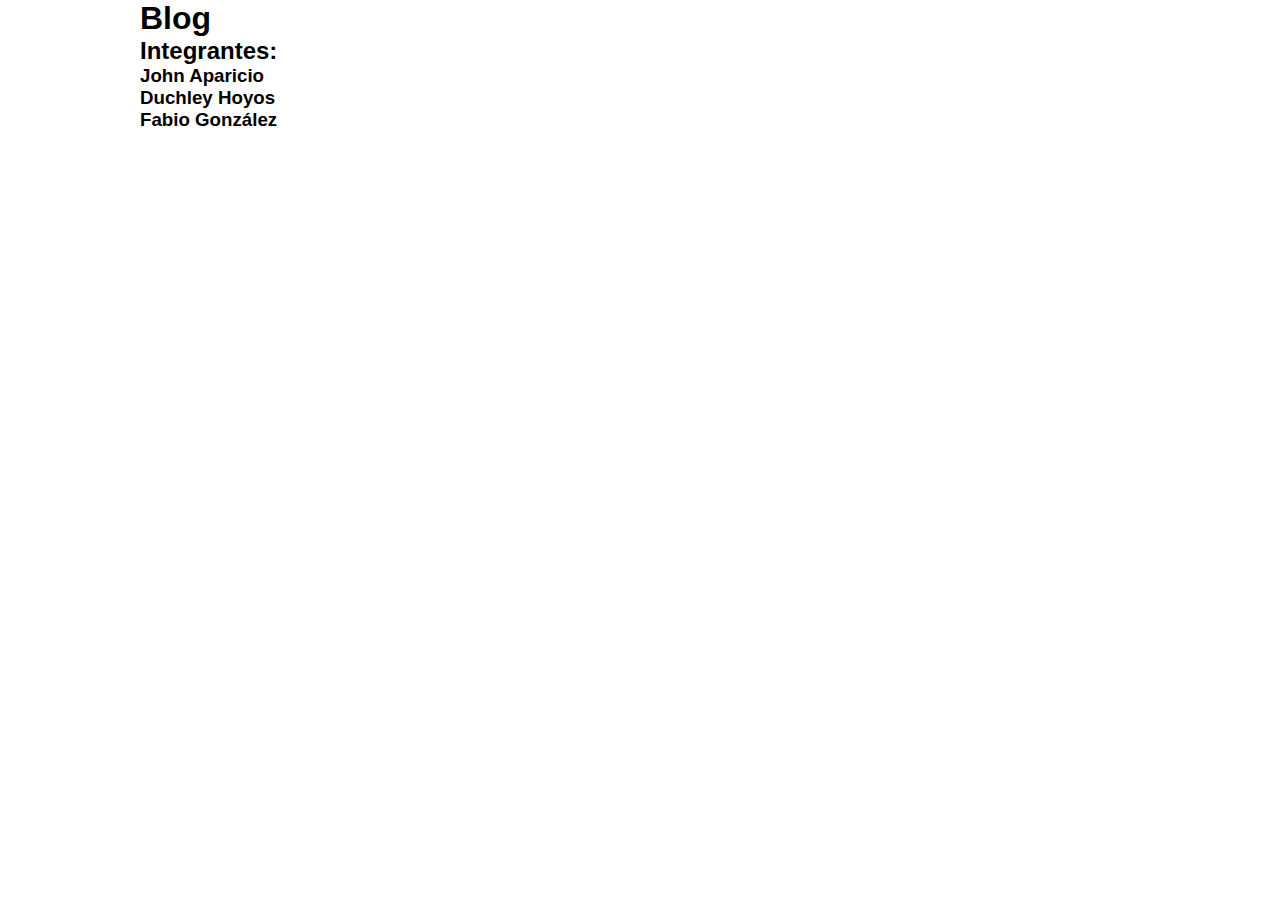
==== index.html @ 0d3a1420 "Cambio del nombre del archivo index" ====
<!DOCTYPE html>
<html lang="es">
<head>
    <meta charset="UTF-8">
    <meta name="viewport" content="width=device-width, initial-scale=1.0">
    <link rel="stylesheet" href="css/estilos.css">
    <title>Blog ADSO grupo 7 SENA</title>
</head>
<body>
    <header class="header">
        <div class="button-home">
            <a href="Index.html">
                <img class="button-home-img" src="https://www.svgrepo.com/show/40892/home-button.svg" alt="">
            </a>
        </div>
    </header>
    <div class="titulo"><h1>Blog</h1></div>
    <div class="container">
        <div><h2>Integrantes:</h2></div>
        <div><h3>John Aparicio</h3></div>
        <div><h3>Duchley Hoyos</h3></div>
        <div><h3>Fabio González</h3></div>
    </div>
</body>
</html>
---- css/estilos.css ----
* {
    margin: 0;
    padding: 0;
}

body {
    font-family: Verdana, Geneva, Tahoma, sans-serif;
}

.button-home {
    position: fixed;
    z-index: 10;
    top: 40px;
    left: 50px;
}

.button-home:hover .button-home-img {
    box-shadow: 0 0 12px #000000;
}

.button-home-img {
    max-width: 7em;
    border-radius: 20%;
    box-shadow: 0 0 10px #b8b5b5;
}

.titulo {
    max-width: 1000px;
    flex: 1;
    margin: 0 auto;
    display: inherit;
    justify-content: inherit;
    align-items: inherit;
    height: inherit;
    flex-wrap: inherit;
}

.container {
    max-width: 1000px;
    flex: 1;
    margin: 0 auto;
    display: inherit;
    justify-content: inherit;
    align-items: inherit;
    height: inherit;
    flex-wrap: inherit;
}
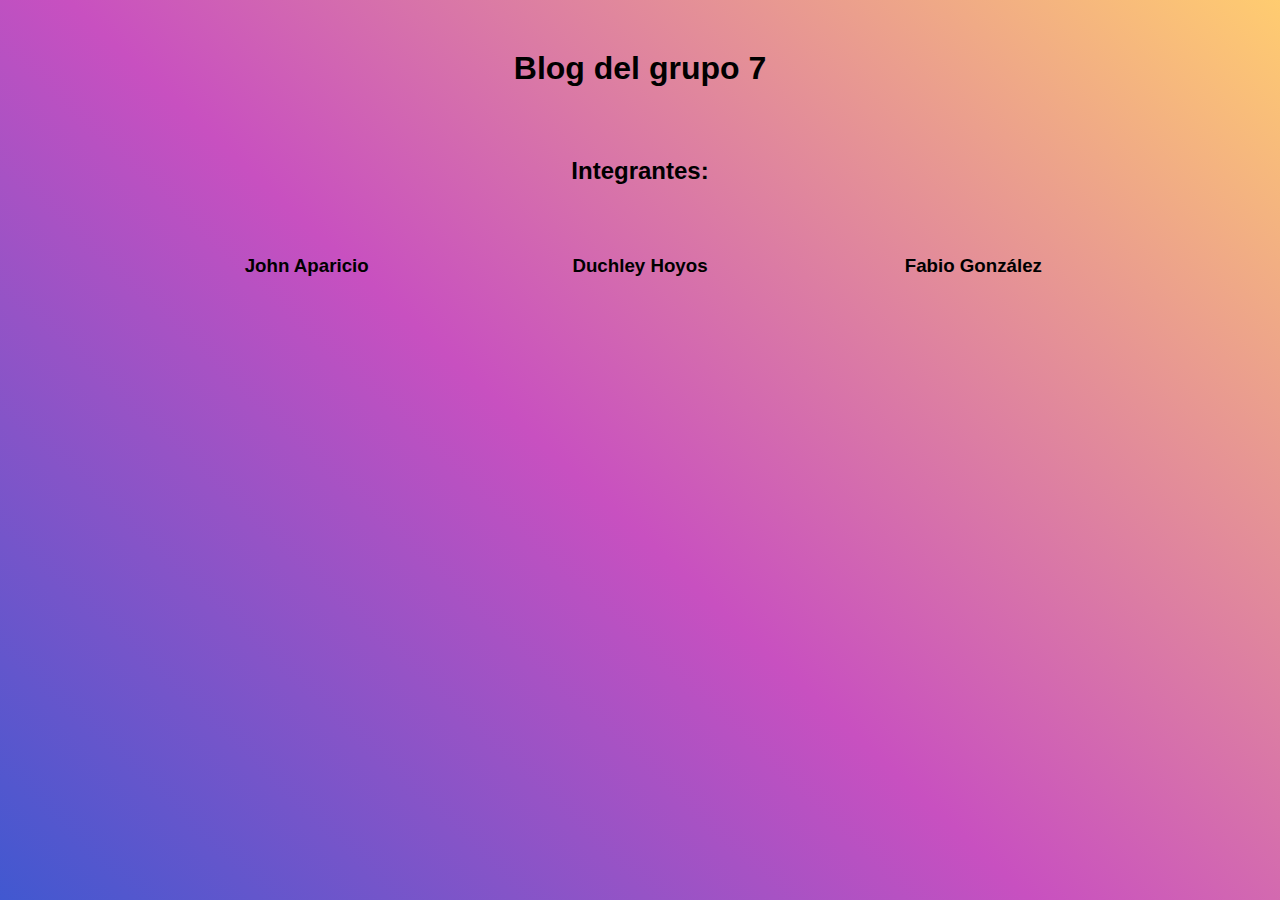
==== commit 6ec48af6: "Mejoras en la distribucion del texto y color" ====
--- a/index.html
+++ b/index.html
@@ -14,12 +14,12 @@
             </a>
         </div>
     </header>
-    <div class="titulo"><h1>Blog</h1></div>
+    <div class="titulo"><h1>Blog del grupo 7</h1></div>
+    <div class="integrantes"><h2>Integrantes:</h2></div>
     <div class="container">
-        <div><h2>Integrantes:</h2></div>
-        <div><h3>John Aparicio</h3></div>
-        <div><h3>Duchley Hoyos</h3></div>
-        <div><h3>Fabio González</h3></div>
+        <div class="persona"><h3>John Aparicio</h3></div>
+        <div class="persona"><h3>Duchley Hoyos</h3></div>
+        <div class="persona"><h3>Fabio González</h3></div>
     </div>
 </body>
 </html>--- a/css/estilos.css
+++ b/css/estilos.css
@@ -4,7 +4,11 @@
 }
 
 body {
+    height: 100vh;
     font-family: Verdana, Geneva, Tahoma, sans-serif;
+    background-color: #4158D0;
+    background-image: linear-gradient(43deg, #4158D0 0%, #C850C0 46%, #FFCC70 100%);
+
 }
 
 .button-home {
@@ -28,20 +32,33 @@
     max-width: 1000px;
     flex: 1;
     margin: 0 auto;
-    display: inherit;
-    justify-content: inherit;
-    align-items: inherit;
-    height: inherit;
-    flex-wrap: inherit;
+    padding-top: 50px;
+    padding-bottom: 50px;
+}
+
+h1 {
+    text-align: center;
+}
+
+.integrantes {
+    text-align: center;
+    max-width: 1000px;
+    flex: 1;
+    margin: 0 auto;
+    padding-top: 20px;
+    padding-bottom: 20px;
 }
 
 .container {
     max-width: 1000px;
     flex: 1;
     margin: 0 auto;
-    display: inherit;
-    justify-content: inherit;
-    align-items: inherit;
-    height: inherit;
-    flex-wrap: inherit;
+    display: grid;
+    grid-template-columns: 1fr 1fr 1fr;
+}
+
+.persona {
+    text-align: center;
+    margin-top: 50px;
+    margin-bottom: 50px;
 }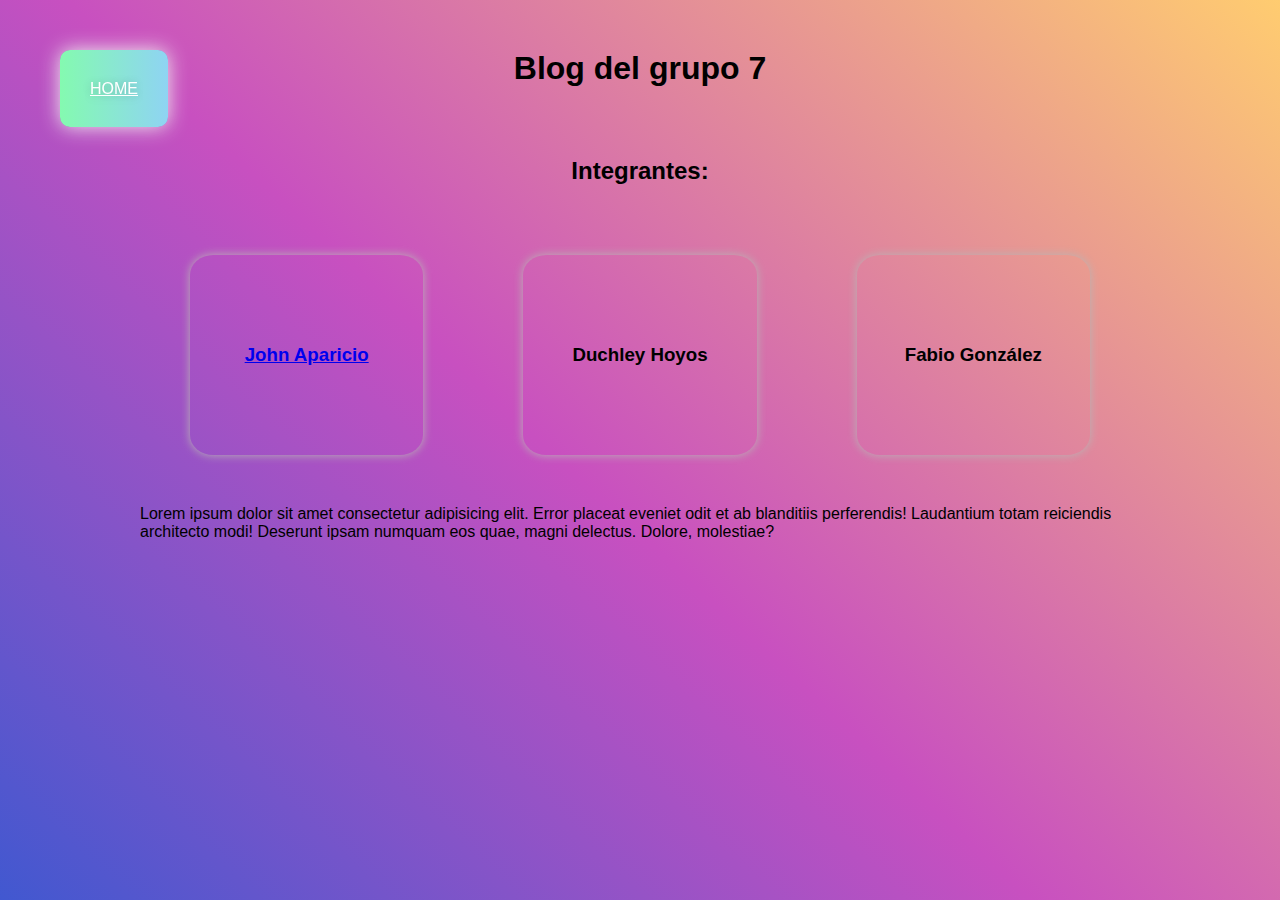
==== commit 3341ca54: "creacion de pag. john y arreglo btn home" ====
--- a/index.html
+++ b/index.html
@@ -9,17 +9,20 @@
 <body>
     <header class="header">
         <div class="button-home">
-            <a href="Index.html">
-                <img class="button-home-img" src="https://www.svgrepo.com/show/40892/home-button.svg" alt="">
+            <a href="index.html" class="btn">
+                HOME
             </a>
         </div>
     </header>
     <div class="titulo"><h1>Blog del grupo 7</h1></div>
     <div class="integrantes"><h2>Integrantes:</h2></div>
-    <div class="container">
-        <div class="persona"><h3>John Aparicio</h3></div>
-        <div class="persona"><h3>Duchley Hoyos</h3></div>
-        <div class="persona"><h3>Fabio González</h3></div>
+    <div class="container-principal">
+        <div class="container">
+            <div class="cont-persona"><a href="john-aparicio.html"><h3 class="persona">John Aparicio</h3></a></div>
+            <div class="cont-persona"><h3>Duchley Hoyos</h3></div>
+            <div class="cont-persona"><h3>Fabio González</h3></div>
+        </div>
+        <div class="descripcion-principal"><p>Lorem ipsum dolor sit amet consectetur adipisicing elit. Error placeat eveniet odit et ab blanditiis perferendis! Laudantium totam reiciendis architecto modi! Deserunt ipsam numquam eos quae, magni delectus. Dolore, molestiae?</p></div>
     </div>
 </body>
 </html>--- a/css/estilos.css
+++ b/css/estilos.css
@@ -5,7 +5,7 @@
 
 body {
     height: 100vh;
-    font-family: Verdana, Geneva, Tahoma, sans-serif;
+    font-family: 'Montserrat', sans-serif;
     background-color: #4158D0;
     background-image: linear-gradient(43deg, #4158D0 0%, #C850C0 46%, #FFCC70 100%);
 
@@ -13,19 +13,29 @@
 
 .button-home {
     position: fixed;
-    z-index: 10;
-    top: 40px;
+    top: 80px;
     left: 50px;
+    width: 80vw;
+    margin: 0 auto;
 }
 
-.button-home:hover .button-home-img {
-    box-shadow: 0 0 12px #000000;
+.btn {
+    flex: 1 1 auto;
+    margin: 10px;
+    padding: 30px;
+    text-align: center;
+    text-transform: uppercase;
+    transition: 0.5s;
+    background-size: 200% auto;
+    color: white;
+    text-shadow: 0px 0px 10px rgba(0,0,0,0.2);
+    box-shadow: 0 0 20px #eee;
+    border-radius: 10px;
+    background-image: linear-gradient(to right, #84fab0 0%, #8fd3f4 51%, #84fab0 100%);
 }
 
-.button-home-img {
-    max-width: 7em;
-    border-radius: 20%;
-    box-shadow: 0 0 10px #b8b5b5;
+.btn:hover {
+    background-position: right center;
 }
 
 .titulo {
@@ -57,8 +67,18 @@
     grid-template-columns: 1fr 1fr 1fr;
 }
 
-.persona {
-    text-align: center;
-    margin-top: 50px;
-    margin-bottom: 50px;
+.container-principal {
+    max-width: 1000px;
+    flex: 1;
+    margin: auto;
+}
+
+.cont-persona {
+    height: 200px;
+    display: flex;
+    justify-content: center;
+    align-items: center;
+    margin: 50px;
+    border-radius: 10%;
+    box-shadow: 0 0 10px #b8b5b5;
 }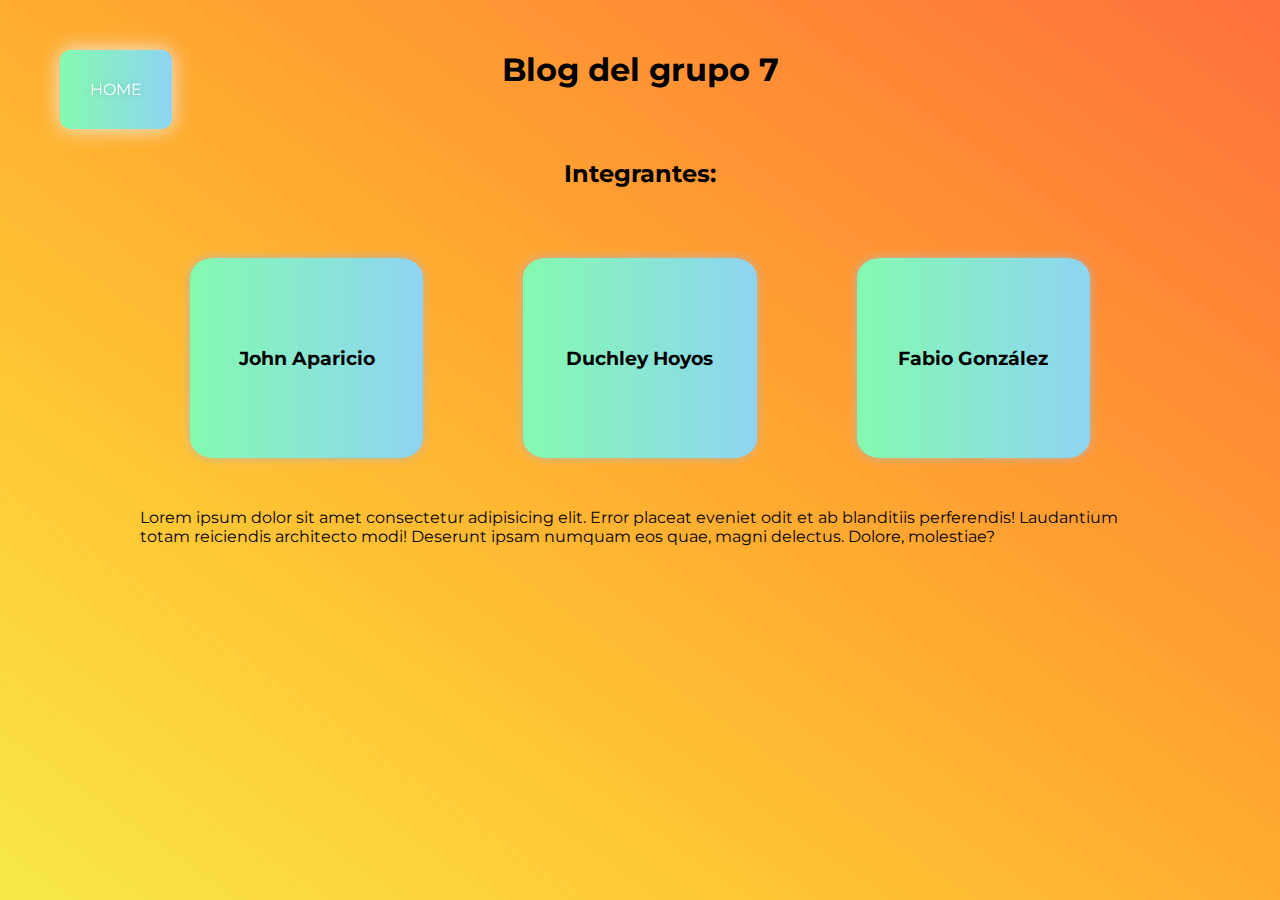
==== commit aece7963: "corrección botones, cambio backgrond color" ====
--- a/index.html
+++ b/index.html
@@ -18,7 +18,7 @@
     <div class="integrantes"><h2>Integrantes:</h2></div>
     <div class="container-principal">
         <div class="container">
-            <div class="cont-persona"><a href="john-aparicio.html"><h3 class="persona">John Aparicio</h3></a></div>
+            <div><a href="john-aparicio.html" class="cont-persona"><h3 class="persona">John Aparicio</h3></a></div>
             <div class="cont-persona"><h3>Duchley Hoyos</h3></div>
             <div class="cont-persona"><h3>Fabio González</h3></div>
         </div>
--- a/css/estilos.css
+++ b/css/estilos.css
@@ -1,3 +1,5 @@
+@import url('https://fonts.googleapis.com/css2?family=Montserrat:ital,wght@0,100;0,200;0,300;0,400;0,500;0,600;0,700;0,800;0,900;1,100;1,200;1,300;1,400;1,500;1,600;1,700;1,800;1,900&display=swap');
+
 * {
     margin: 0;
     padding: 0;
@@ -6,9 +8,12 @@
 body {
     height: 100vh;
     font-family: 'Montserrat', sans-serif;
-    background-color: #4158D0;
-    background-image: linear-gradient(43deg, #4158D0 0%, #C850C0 46%, #FFCC70 100%);
+    background-image: linear-gradient(to right top, #f7e849, #ffcb36, #ffad30, #ff8f34, #ff703e);
+}
 
+a {
+    text-decoration: none;
+    color: black;
 }
 
 .button-home {
@@ -81,4 +86,11 @@
     margin: 50px;
     border-radius: 10%;
     box-shadow: 0 0 10px #b8b5b5;
+    transition: 0.5s;
+    background-size: 200% auto;
+    background-image: linear-gradient(to right, #84fab0 0%, #8fd3f4 51%, #84fab0 100%);
+}
+
+.cont-persona:hover {
+    background-position: right center;
 }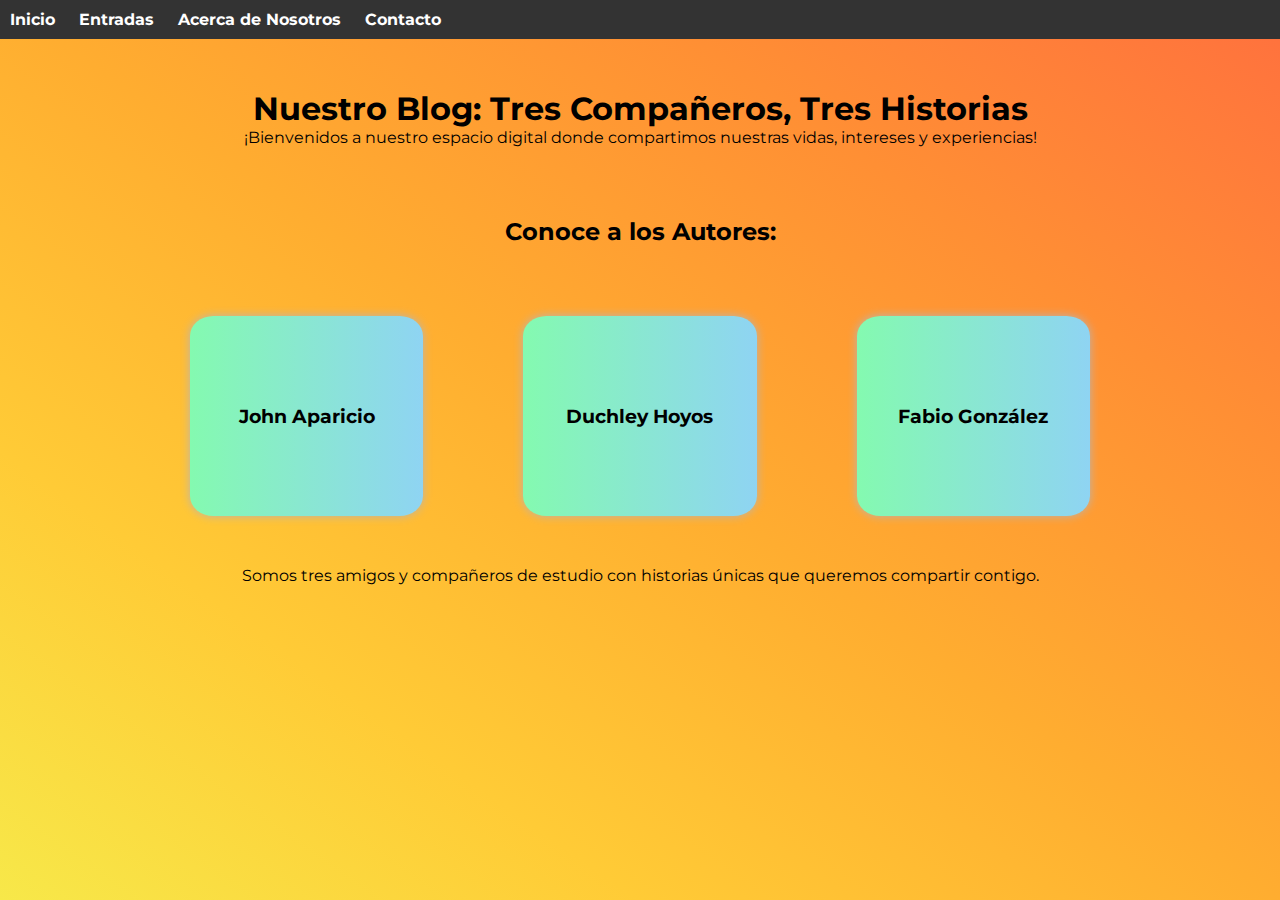
==== commit fb217ee2: "Cambios en barra navegacion" ====
--- a/index.html
+++ b/index.html
@@ -4,25 +4,33 @@
     <meta charset="UTF-8">
     <meta name="viewport" content="width=device-width, initial-scale=1.0">
     <link rel="stylesheet" href="css/estilos.css">
-    <title>Blog ADSO grupo 7 SENA</title>
+    <title>Blog: Tres Compañeros, Tres Historias</title>
 </head>
 <body>
     <header class="header">
-        <div class="button-home">
-            <a href="index.html" class="btn">
-                HOME
-            </a>
-        </div>
+
     </header>
-    <div class="titulo"><h1>Blog del grupo 7</h1></div>
-    <div class="integrantes"><h2>Integrantes:</h2></div>
-    <div class="container-principal">
-        <div class="container">
-            <div><a href="john-aparicio.html" class="cont-persona"><h3 class="persona">John Aparicio</h3></a></div>
-            <div class="cont-persona"><h3>Duchley Hoyos</h3></div>
-            <div class="cont-persona"><h3>Fabio González</h3></div>
-        </div>
-        <div class="descripcion-principal"><p>Lorem ipsum dolor sit amet consectetur adipisicing elit. Error placeat eveniet odit et ab blanditiis perferendis! Laudantium totam reiciendis architecto modi! Deserunt ipsam numquam eos quae, magni delectus. Dolore, molestiae?</p></div>
-    </div>
+    <nav>
+        <ul>
+            <li><a href="index.html">Inicio</a></li>
+            <li><a href="#">Entradas</a></li>
+            <li><a href="#">Acerca de Nosotros</a></li>
+            <li><a href="#">Contacto</a></li>
+        </ul>
+    </nav>
+    <main>
+        <section>
+            <div class="titulo"><h1>Nuestro Blog: Tres Compañeros, Tres Historias</h1><p>¡Bienvenidos a nuestro espacio digital donde compartimos nuestras vidas, intereses y experiencias!</p></div>
+            <div class="integrantes"><h2>Conoce a los Autores:</h2></div>
+            <div class="container-principal">
+                <div class="container">
+                    <div><a href="john-aparicio.html" class="cont-persona"><h3 class="persona">John Aparicio</h3></a></div>
+                    <div><a href="#" class="cont-persona"><h3 class="persona">Duchley Hoyos</h3></a></div>
+                    <div><a href="#" class="cont-persona"><h3 class="persona">Fabio González</h3></a></div>
+                </div>
+                <div class="descripcion-principal"><p>Somos tres amigos y compañeros de estudio con historias únicas que queremos compartir contigo.</p></div>
+            </div>
+        </section>
+    </main>
 </body>
 </html>--- a/css/estilos.css
+++ b/css/estilos.css
@@ -14,6 +14,32 @@
 a {
     text-decoration: none;
     color: black;
+}
+
+nav {
+    background-color: #333; /* Color de fondo */
+    padding: 10px; /* Espaciado interno */
+}
+
+nav ul {
+    list-style-type: none; /* Quita los marcadores de lista */
+    padding: 0;
+    margin: 0;
+}
+
+nav ul li {
+    display: inline; /* Los elementos de lista se muestran en línea */
+    margin-right: 20px; /* Espaciado entre elementos de lista */
+}
+
+nav ul li a {
+    text-decoration: none; /* Quita la decoración de texto */
+    color: #fff; /* Color del texto */
+    font-weight: bold; /* Fuente en negrita */
+}
+
+nav ul li a:hover {
+    color: #ffc107; /* Cambia el color del texto al pasar el ratón */
 }
 
 .button-home {
@@ -49,9 +75,6 @@
     margin: 0 auto;
     padding-top: 50px;
     padding-bottom: 50px;
-}
-
-h1 {
     text-align: center;
 }
 
@@ -93,4 +116,8 @@
 
 .cont-persona:hover {
     background-position: right center;
+}
+
+.descripcion-principal {
+    text-align: center;
 }